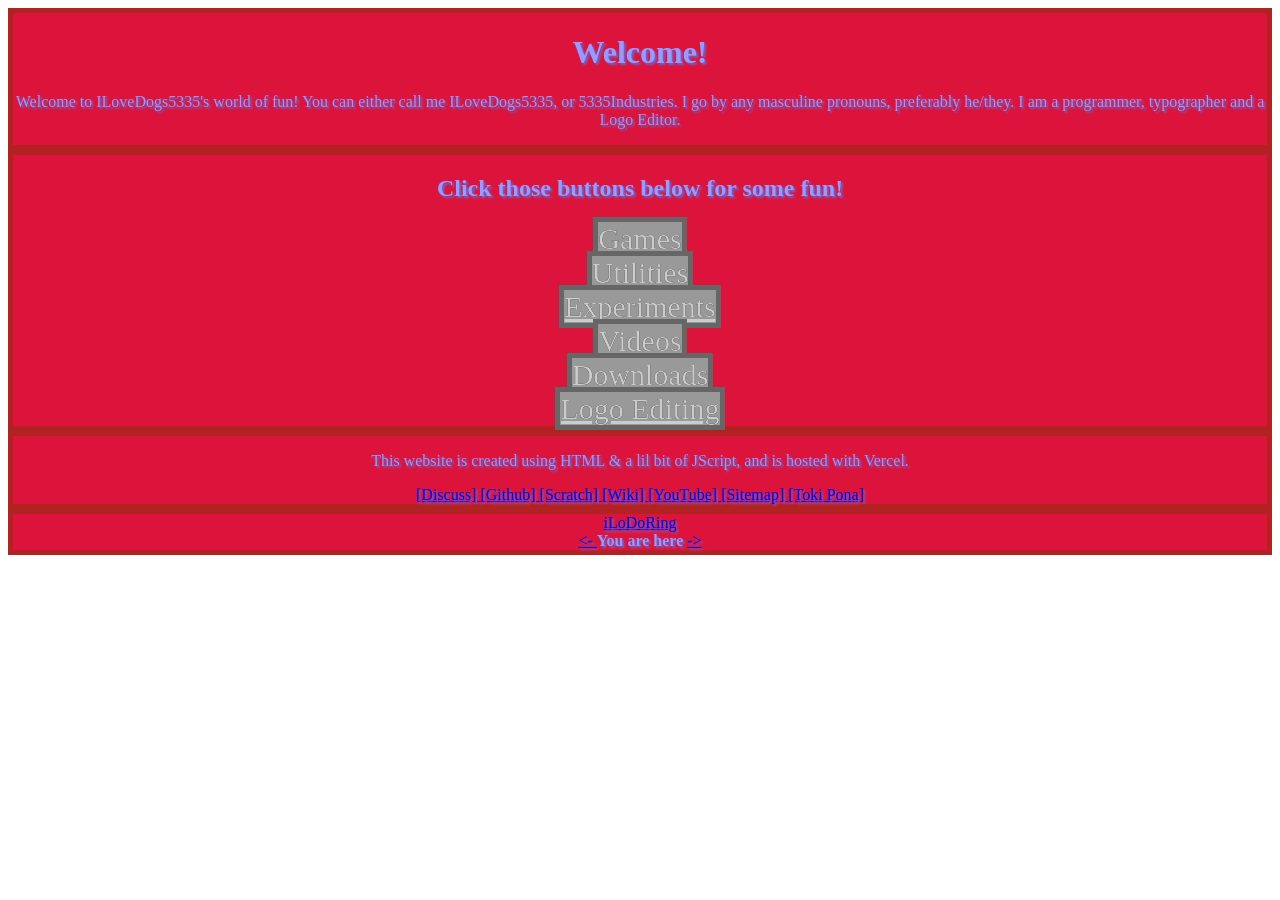
==== index.html @ 1e30afd9 "Cadex is in our webring!" ====
<html>
  <title>ILoveDogs5335's World</title>
  <div style="text-align: center; color: #9999ff; background-color: crimson; border: 5px solid firebrick; text-shadow: 2px 2px 2px #6666cc">
    <h1>Welcome!</h1>
    <p>Welcome to ILoveDogs5335's world of fun! You can either call me ILoveDogs5335, or 5335Industries. I go by any masculine pronouns, preferably he/they. I am a programmer, typographer and a Logo Editor.</p>
  </div>
  <div style="text-align: center; color: #9999ff; background-color: crimson; border: 5px solid firebrick; text-shadow: 2px 2px 2px #6666cc">
    <h2>Click those buttons below for some fun!</h2>
    <section> <a target="_self" style="font-family: math; font-size: 30px; color: #cccccc; background-color: #999999; border: 5px solid #666666; text-shadow: 0px 0px 0px #000000" href="https://ilovedogs5335.vercel.app/games.html"> Games
      </a><br></section>
    <section> <a target="_self" style="font-family: math; font-size: 30px; color: #cccccc; background-color: #999999; border: 5px solid #666666; text-shadow: 0px 0px 0px #000000" href="https://ilovedogs5335.vercel.app/utils.html"> Utilities
      </a><br></section>
    <section> <a target="_self" style="font-family: math; font-size: 30px; color: #cccccc; background-color: #999999; border: 5px solid #666666; text-shadow: 0px 0px 0px #000000" href="https://ilovedogs5335.vercel.app/experiments.html"> Experiments
      </a><br></section>
    <section> <a target="_self" style="font-family: math; font-size: 30px; color: #cccccc; background-color: #999999; border: 5px solid #666666; text-shadow: 0px 0px 0px #000000" href="https://ilovedogs5335.vercel.app/videos.html"> Videos
      </a><br></section>
    <section> <a target="_self" style="font-family: math; font-size: 30px; color: #cccccc; background-color: #999999; border: 5px solid #666666; text-shadow: 0px 0px 0px #000000" href="https://ilovedogs5335.vercel.app/downloads.html"> Downloads
      </a><br></section>
    <section> <a target="_self" style="font-family: math; font-size: 30px; color: #cccccc; background-color: #999999; border: 5px solid #666666; text-shadow: 0px 0px 0px #000000" href="https://ilovedogs5335.vercel.app/lecstuff.html"> Logo Editing
      </a><br></section>
  </div>
  <div style="text-align: center; background-color: crimson; border: 5px solid firebrick; color: #9999ff; text-shadow: 2px 2px 2px #6666cc">
    <p>This website is created using HTML & a lil bit of JScript, and is hosted with Vercel.</p>
    <a target="_self" href="https://github.com/TSFBCE24RhythmHeaveners/ILoveDogs5335-s_World/issues"> [Discuss]
    </a><a target="_self" href="https://github.com/TSFBCE24RhythmHeaveners/ILoveDogs5335-s_World"> [Github]
    </a><a target="_self" href="https://scratch.mit.edu/users/ILuvDogs-5335"> [Scratch]
    </a><a target="_self" href="https://tsfble2023pedia.fandom.com/wiki/TSFBLE2023Pedia_Wiki"> [Wiki]
    </a><a target="_self" href="https://www.youtube.com/channel/UCcX7ZoMcIKGkvBLhRGGPU7Q"> [YouTube]
    </a><a target="_self" href="https://ilovedogs5335.vercel.app/sitemap.html"> [Sitemap]
    </a><a target="_self" href="https://ilovedogs5335.vercel.app/toki.html"> [Toki Pona]
    </a>
  </div>
  <div style="text-align: center; background-color: crimson; border: 5px solid firebrick; color: #9999ff; text-shadow: 2px 2px 2px #6666cc"> <a target="_self" href="https://ilovedogs5335.vercel.app/webring.html"> iLoDoRing
    </a><br><a target="_self" href="https://cadextheclock24.neocities.org/"> <- </a><span ><b>You are here</b></span>
        <a target="_self" href="https://melinkantaloep.neocities.org"> ->
        </a></div>
</html>
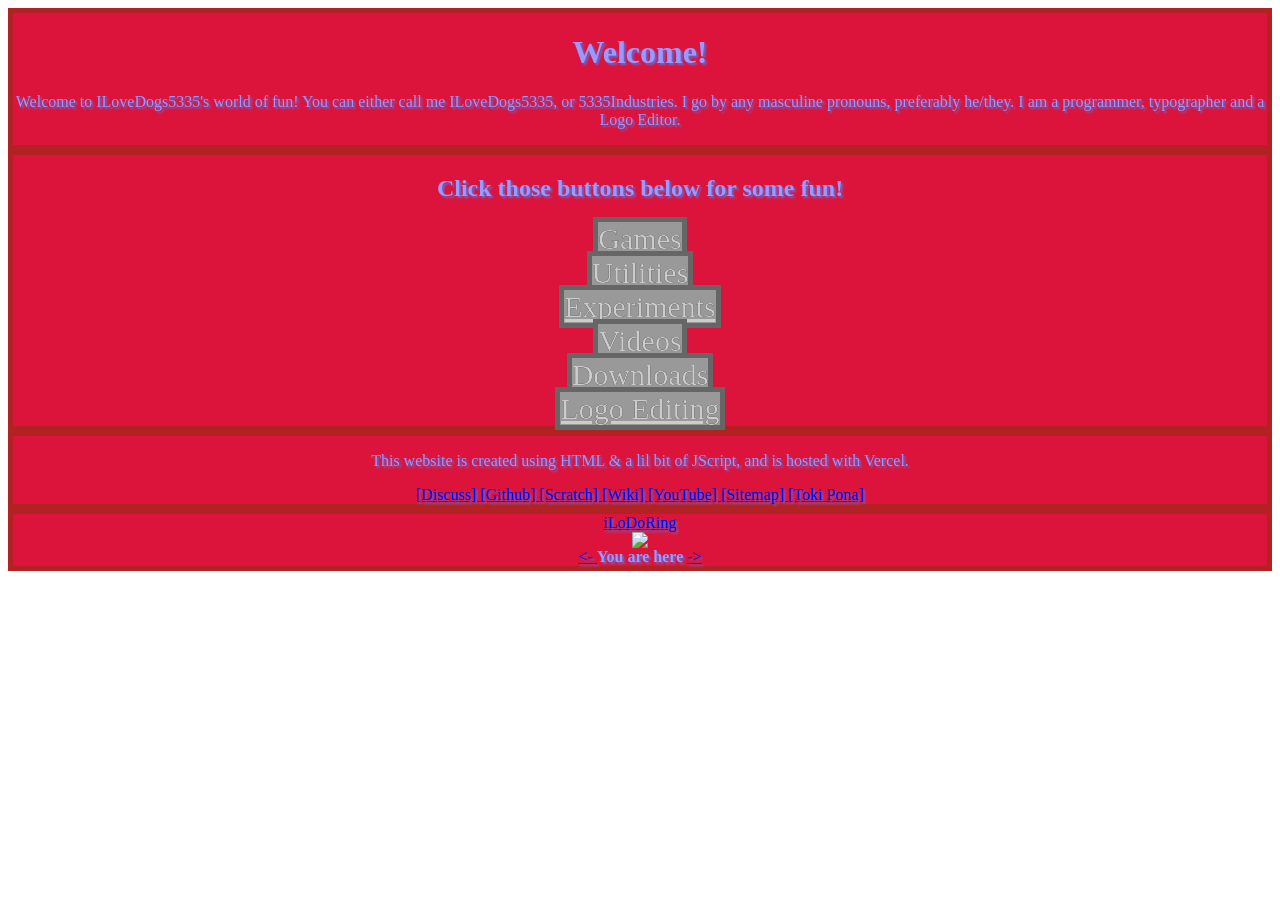
==== commit 3550ede6: "Add webring icon" ====
--- a/index.html
+++ b/index.html
@@ -31,7 +31,9 @@
     </a>
   </div>
   <div style="text-align: center; background-color: crimson; border: 5px solid firebrick; color: #9999ff; text-shadow: 2px 2px 2px #6666cc"> <a target="_self" href="https://ilovedogs5335.vercel.app/webring.html"> iLoDoRing
-    </a><br><a target="_self" href="https://cadextheclock24.neocities.org/"> <- </a><span ><b>You are here</b></span>
+    </a><br><img src="https://raw.githubusercontent.com/TSFBCE24RhythmHeaveners/ILoveDogs5335-s_World/refs/heads/main/WebringIcon.png">
+    <br><a target="_self" href="https://cadextheclock24.neocities.org/"> <- </a><span ><b>You are here</b></span>
         <a target="_self" href="https://melinkantaloep.neocities.org"> ->
-        </a></div>
+        </a>
+  </div>
 </html>
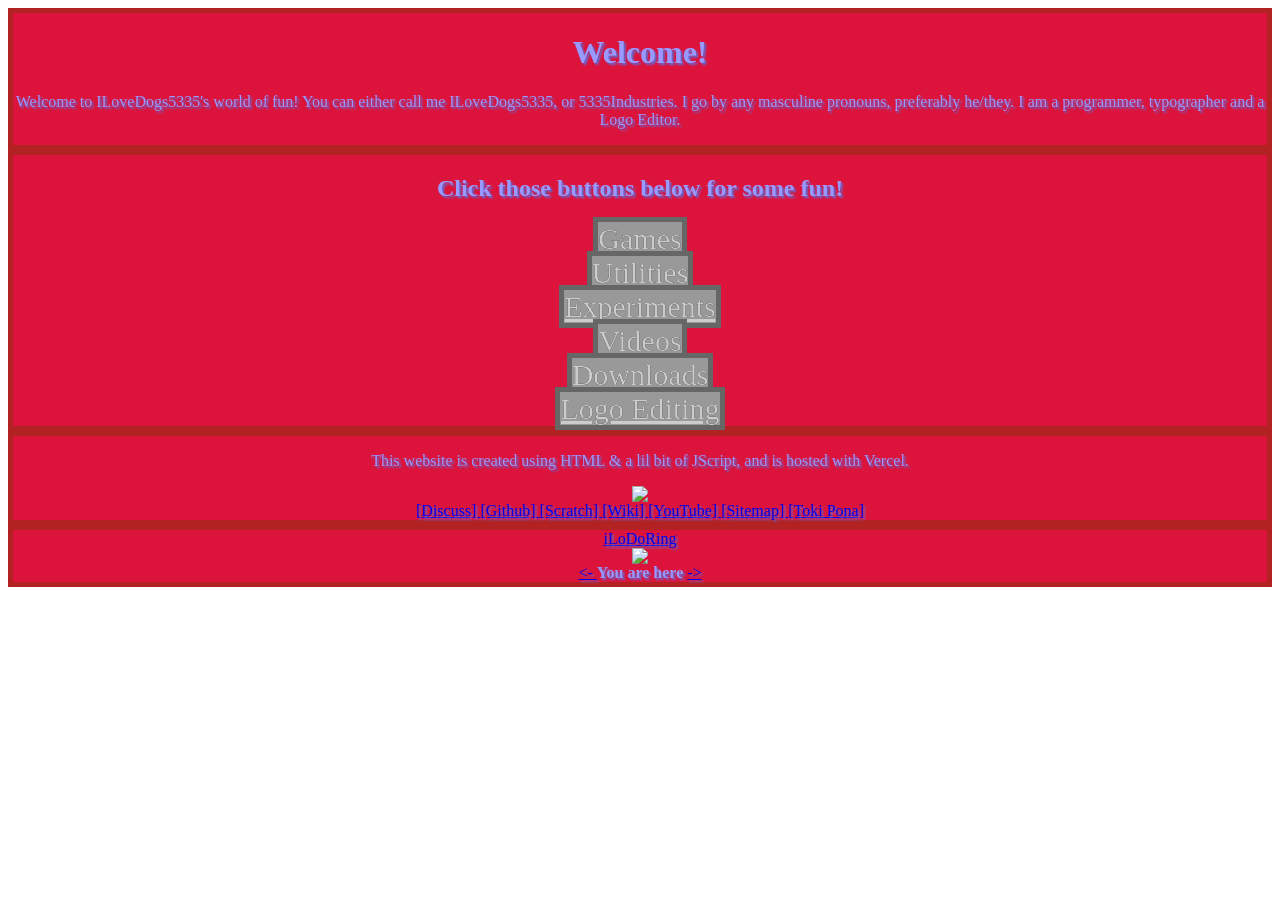
==== commit 5313e709: "Add a Hosted with Vercel icon." ====
--- a/index.html
+++ b/index.html
@@ -21,7 +21,8 @@
   </div>
   <div style="text-align: center; background-color: crimson; border: 5px solid firebrick; color: #9999ff; text-shadow: 2px 2px 2px #6666cc">
     <p>This website is created using HTML & a lil bit of JScript, and is hosted with Vercel.</p>
-    <a target="_self" href="https://github.com/TSFBCE24RhythmHeaveners/ILoveDogs5335-s_World/issues"> [Discuss]
+    <img src="https://raw.githubusercontent.com/TSFBCE24RhythmHeaveners/ILoveDogs5335-s_World/refs/heads/main/MadeWithVercelIcon.png">
+    <br><a target="_self" href="https://github.com/TSFBCE24RhythmHeaveners/ILoveDogs5335-s_World/issues"> [Discuss]
     </a><a target="_self" href="https://github.com/TSFBCE24RhythmHeaveners/ILoveDogs5335-s_World"> [Github]
     </a><a target="_self" href="https://scratch.mit.edu/users/ILuvDogs-5335"> [Scratch]
     </a><a target="_self" href="https://tsfble2023pedia.fandom.com/wiki/TSFBLE2023Pedia_Wiki"> [Wiki]
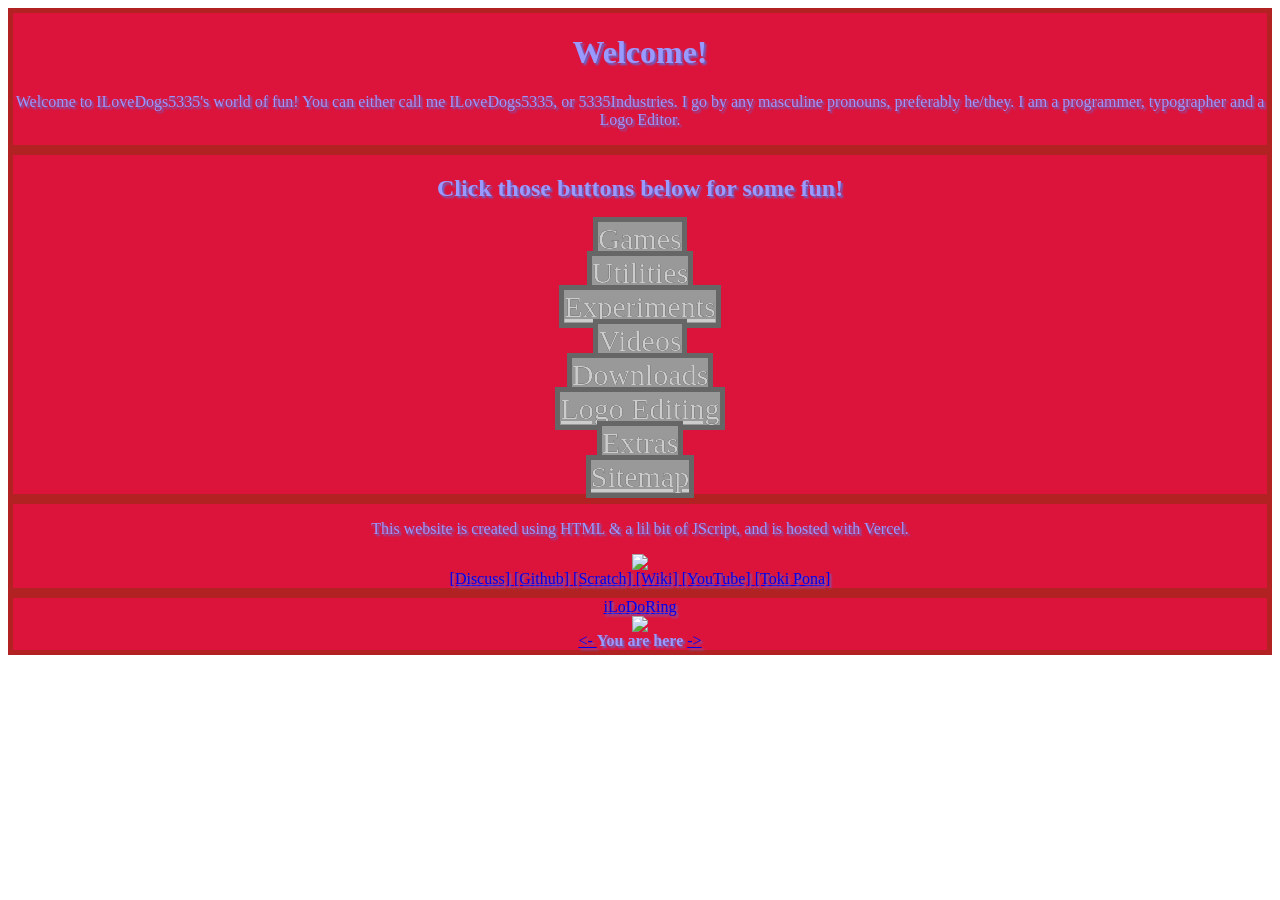
==== commit 4c87607f: "Add an Extras page where I put something that doesn't fit our website." ====
--- a/index.html
+++ b/index.html
@@ -18,6 +18,10 @@
       </a><br></section>
     <section> <a target="_self" style="font-family: math; font-size: 30px; color: #cccccc; background-color: #999999; border: 5px solid #666666; text-shadow: 0px 0px 0px #000000" href="https://ilovedogs5335.vercel.app/lecstuff.html"> Logo Editing
       </a><br></section>
+    <section> <a target="_self" style="font-family: math; font-size: 30px; color: #cccccc; background-color: #999999; border: 5px solid #666666; text-shadow: 0px 0px 0px #000000" href="https://ilovedogs5335.vercel.app/extras.html"> Extras
+      </a><br></section>
+    <section> <a target="_self" style="font-family: math; font-size: 30px; color: #cccccc; background-color: #999999; border: 5px solid #666666; text-shadow: 0px 0px 0px #000000" href="https://ilovedogs5335.vercel.app/sitemap.html"> Sitemap
+      </a><br></section>
   </div>
   <div style="text-align: center; background-color: crimson; border: 5px solid firebrick; color: #9999ff; text-shadow: 2px 2px 2px #6666cc">
     <p>This website is created using HTML & a lil bit of JScript, and is hosted with Vercel.</p>
@@ -27,7 +31,6 @@
     </a><a target="_self" href="https://scratch.mit.edu/users/ILuvDogs-5335"> [Scratch]
     </a><a target="_self" href="https://tsfble2023pedia.fandom.com/wiki/TSFBLE2023Pedia_Wiki"> [Wiki]
     </a><a target="_self" href="https://www.youtube.com/channel/UCcX7ZoMcIKGkvBLhRGGPU7Q"> [YouTube]
-    </a><a target="_self" href="https://ilovedogs5335.vercel.app/sitemap.html"> [Sitemap]
     </a><a target="_self" href="https://ilovedogs5335.vercel.app/toki.html"> [Toki Pona]
     </a>
   </div>
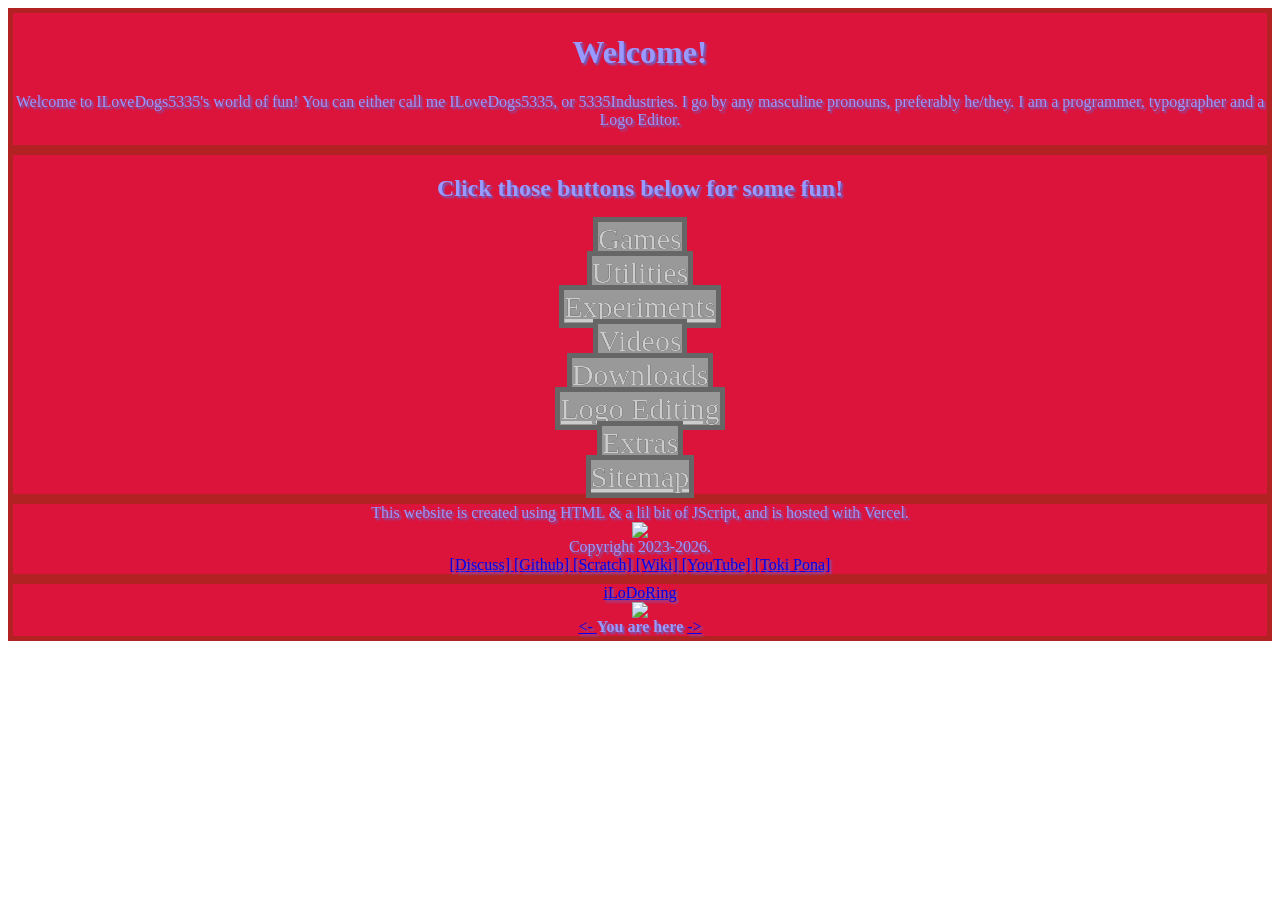
==== commit c808751d: "Add copyright years." ====
--- a/index.html
+++ b/index.html
@@ -23,9 +23,9 @@
     <section> <a target="_self" style="font-family: math; font-size: 30px; color: #cccccc; background-color: #999999; border: 5px solid #666666; text-shadow: 0px 0px 0px #000000" href="https://ilovedogs5335.vercel.app/sitemap.html"> Sitemap
       </a><br></section>
   </div>
-  <div style="text-align: center; background-color: crimson; border: 5px solid firebrick; color: #9999ff; text-shadow: 2px 2px 2px #6666cc">
-    <p>This website is created using HTML & a lil bit of JScript, and is hosted with Vercel.</p>
-    <img src="https://raw.githubusercontent.com/TSFBCE24RhythmHeaveners/ILoveDogs5335-s_World/refs/heads/main/MadeWithVercelIcon.png">
+  <div style="text-align: center; background-color: crimson; border: 5px solid firebrick; color: #9999ff; text-shadow: 2px 2px 2px #6666cc"> <span >This website is created using HTML & a lil bit of JScript, and is hosted with Vercel.</span>
+    <br><img src="https://raw.githubusercontent.com/TSFBCE24RhythmHeaveners/ILoveDogs5335-s_World/refs/heads/main/MadeWithVercelIcon.png">
+    <br><span >Copyright 2023-2026.</span>
     <br><a target="_self" href="https://github.com/TSFBCE24RhythmHeaveners/ILoveDogs5335-s_World/issues"> [Discuss]
     </a><a target="_self" href="https://github.com/TSFBCE24RhythmHeaveners/ILoveDogs5335-s_World"> [Github]
     </a><a target="_self" href="https://scratch.mit.edu/users/ILuvDogs-5335"> [Scratch]
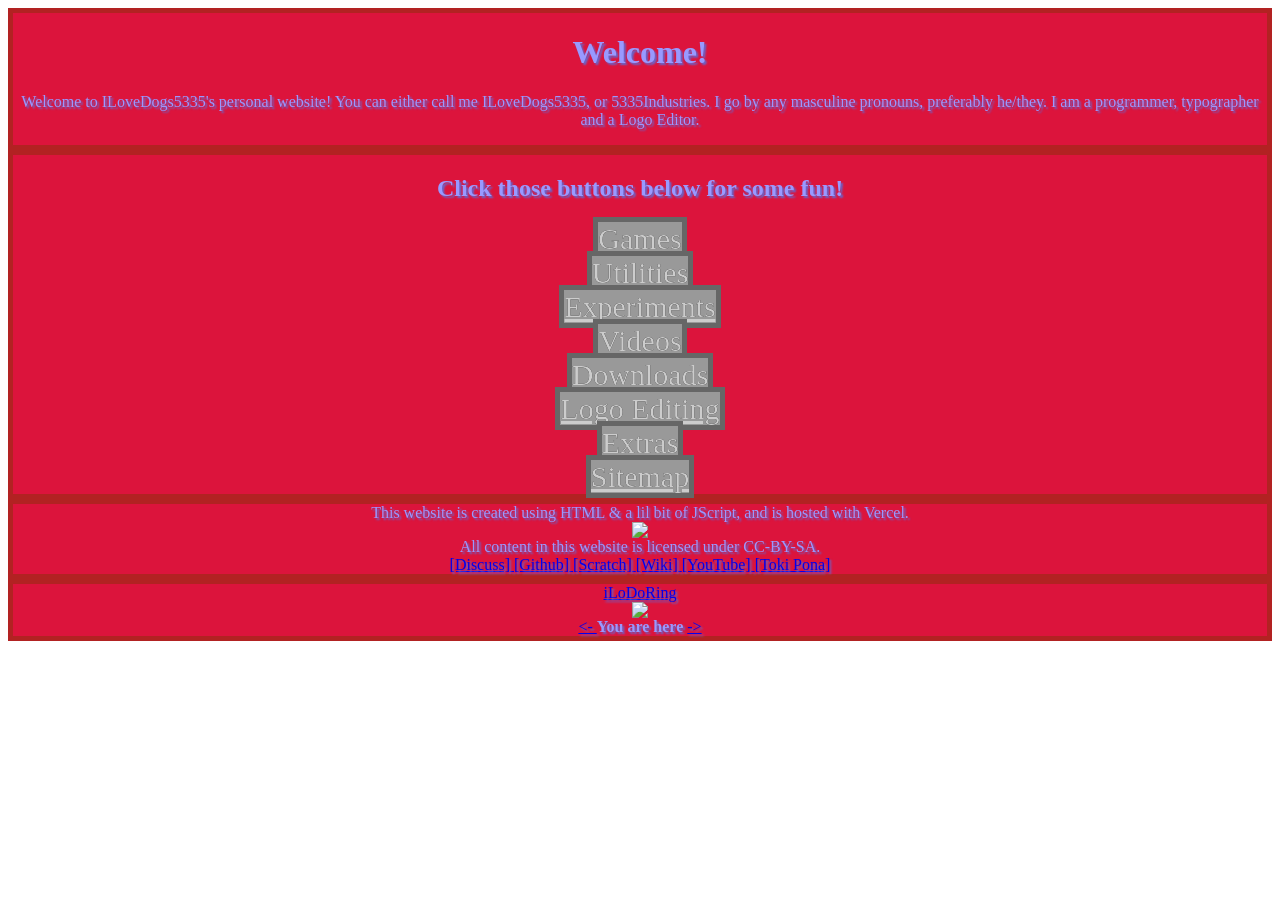
==== commit 57d290de: "REbrand the website." ====
--- a/index.html
+++ b/index.html
@@ -1,8 +1,8 @@
 <html>
-  <title>ILoveDogs5335's World</title>
+  <title>ILoveDogs5335's Palace</title>
   <div style="text-align: center; color: #9999ff; background-color: crimson; border: 5px solid firebrick; text-shadow: 2px 2px 2px #6666cc">
     <h1>Welcome!</h1>
-    <p>Welcome to ILoveDogs5335's world of fun! You can either call me ILoveDogs5335, or 5335Industries. I go by any masculine pronouns, preferably he/they. I am a programmer, typographer and a Logo Editor.</p>
+    <p>Welcome to ILoveDogs5335's personal website! You can either call me ILoveDogs5335, or 5335Industries. I go by any masculine pronouns, preferably he/they. I am a programmer, typographer and a Logo Editor.</p>
   </div>
   <div style="text-align: center; color: #9999ff; background-color: crimson; border: 5px solid firebrick; text-shadow: 2px 2px 2px #6666cc">
     <h2>Click those buttons below for some fun!</h2>
@@ -25,7 +25,7 @@
   </div>
   <div style="text-align: center; background-color: crimson; border: 5px solid firebrick; color: #9999ff; text-shadow: 2px 2px 2px #6666cc"> <span >This website is created using HTML & a lil bit of JScript, and is hosted with Vercel.</span>
     <br><img src="https://raw.githubusercontent.com/TSFBCE24RhythmHeaveners/ILoveDogs5335-s_World/refs/heads/main/MadeWithVercelIcon.png">
-    <br><span >Copyright 2023-2026.</span>
+    <br><span >All content in this website is licensed under CC-BY-SA.</span>
     <br><a target="_self" href="https://github.com/TSFBCE24RhythmHeaveners/ILoveDogs5335-s_World/issues"> [Discuss]
     </a><a target="_self" href="https://github.com/TSFBCE24RhythmHeaveners/ILoveDogs5335-s_World"> [Github]
     </a><a target="_self" href="https://scratch.mit.edu/users/ILuvDogs-5335"> [Scratch]
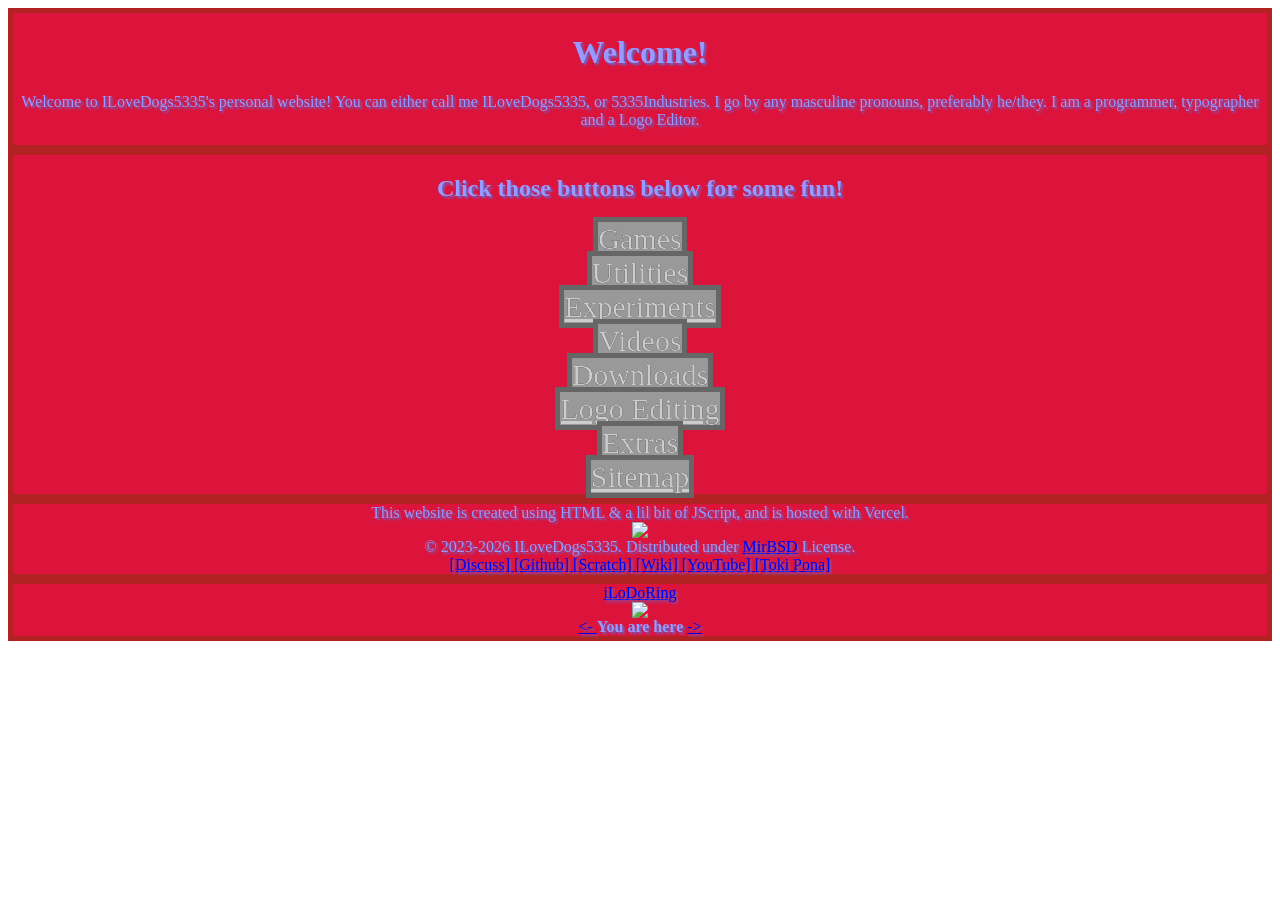
==== commit 25ddb839: "New site" ====
--- a/index.html
+++ b/index.html
@@ -24,10 +24,12 @@
       </a><br></section>
   </div>
   <div style="text-align: center; background-color: crimson; border: 5px solid firebrick; color: #9999ff; text-shadow: 2px 2px 2px #6666cc"> <span >This website is created using HTML & a lil bit of JScript, and is hosted with Vercel.</span>
-    <br><img src="https://raw.githubusercontent.com/TSFBCE24RhythmHeaveners/ILoveDogs5335-s_World/refs/heads/main/MadeWithVercelIcon.png">
-    <br><span >All content in this website is licensed under CC-BY-SA.</span>
-    <br><a target="_self" href="https://github.com/TSFBCE24RhythmHeaveners/ILoveDogs5335-s_World/issues"> [Discuss]
-    </a><a target="_self" href="https://github.com/TSFBCE24RhythmHeaveners/ILoveDogs5335-s_World"> [Github]
+    <br><img src="https://raw.githubusercontent.com/TSFBCE24RhythmHeaveners/ILoveDogs5335-s_Palace/refs/heads/main/MadeWithVercelIcon.png">
+    <br><span >© 2023-2026 ILoveDogs5335. Distributed under</span>
+    <a href="https://web.archive.org/web/20251203142446/http://www.mirbsd.org/MirOS-Licence.htm"><span class="link">MirBSD</span></a>
+    <span >License.</span>
+    <br><a target="_self" href="https://github.com/TSFBCE24RhythmHeaveners/ILoveDogs5335-s_Palace/issues"> [Discuss]
+    </a><a target="_self" href="https://github.com/TSFBCE24RhythmHeaveners/ILoveDogs5335-s_Palace"> [Github]
     </a><a target="_self" href="https://scratch.mit.edu/users/ILuvDogs-5335"> [Scratch]
     </a><a target="_self" href="https://tsfble2023pedia.fandom.com/wiki/TSFBLE2023Pedia_Wiki"> [Wiki]
     </a><a target="_self" href="https://www.youtube.com/channel/UCcX7ZoMcIKGkvBLhRGGPU7Q"> [YouTube]
@@ -35,7 +37,7 @@
     </a>
   </div>
   <div style="text-align: center; background-color: crimson; border: 5px solid firebrick; color: #9999ff; text-shadow: 2px 2px 2px #6666cc"> <a target="_self" href="https://ilovedogs5335.vercel.app/webring.html"> iLoDoRing
-    </a><br><img src="https://raw.githubusercontent.com/TSFBCE24RhythmHeaveners/ILoveDogs5335-s_World/refs/heads/main/WebringIcon.png">
+    </a><br><img src="https://raw.githubusercontent.com/TSFBCE24RhythmHeaveners/ILoveDogs5335-s_Palace/refs/heads/main/WebringIcon.png">
     <br><a target="_self" href="https://cadextheclock24.neocities.org/"> <- </a><span ><b>You are here</b></span>
         <a target="_self" href="https://melinkantaloep.neocities.org"> ->
         </a>
